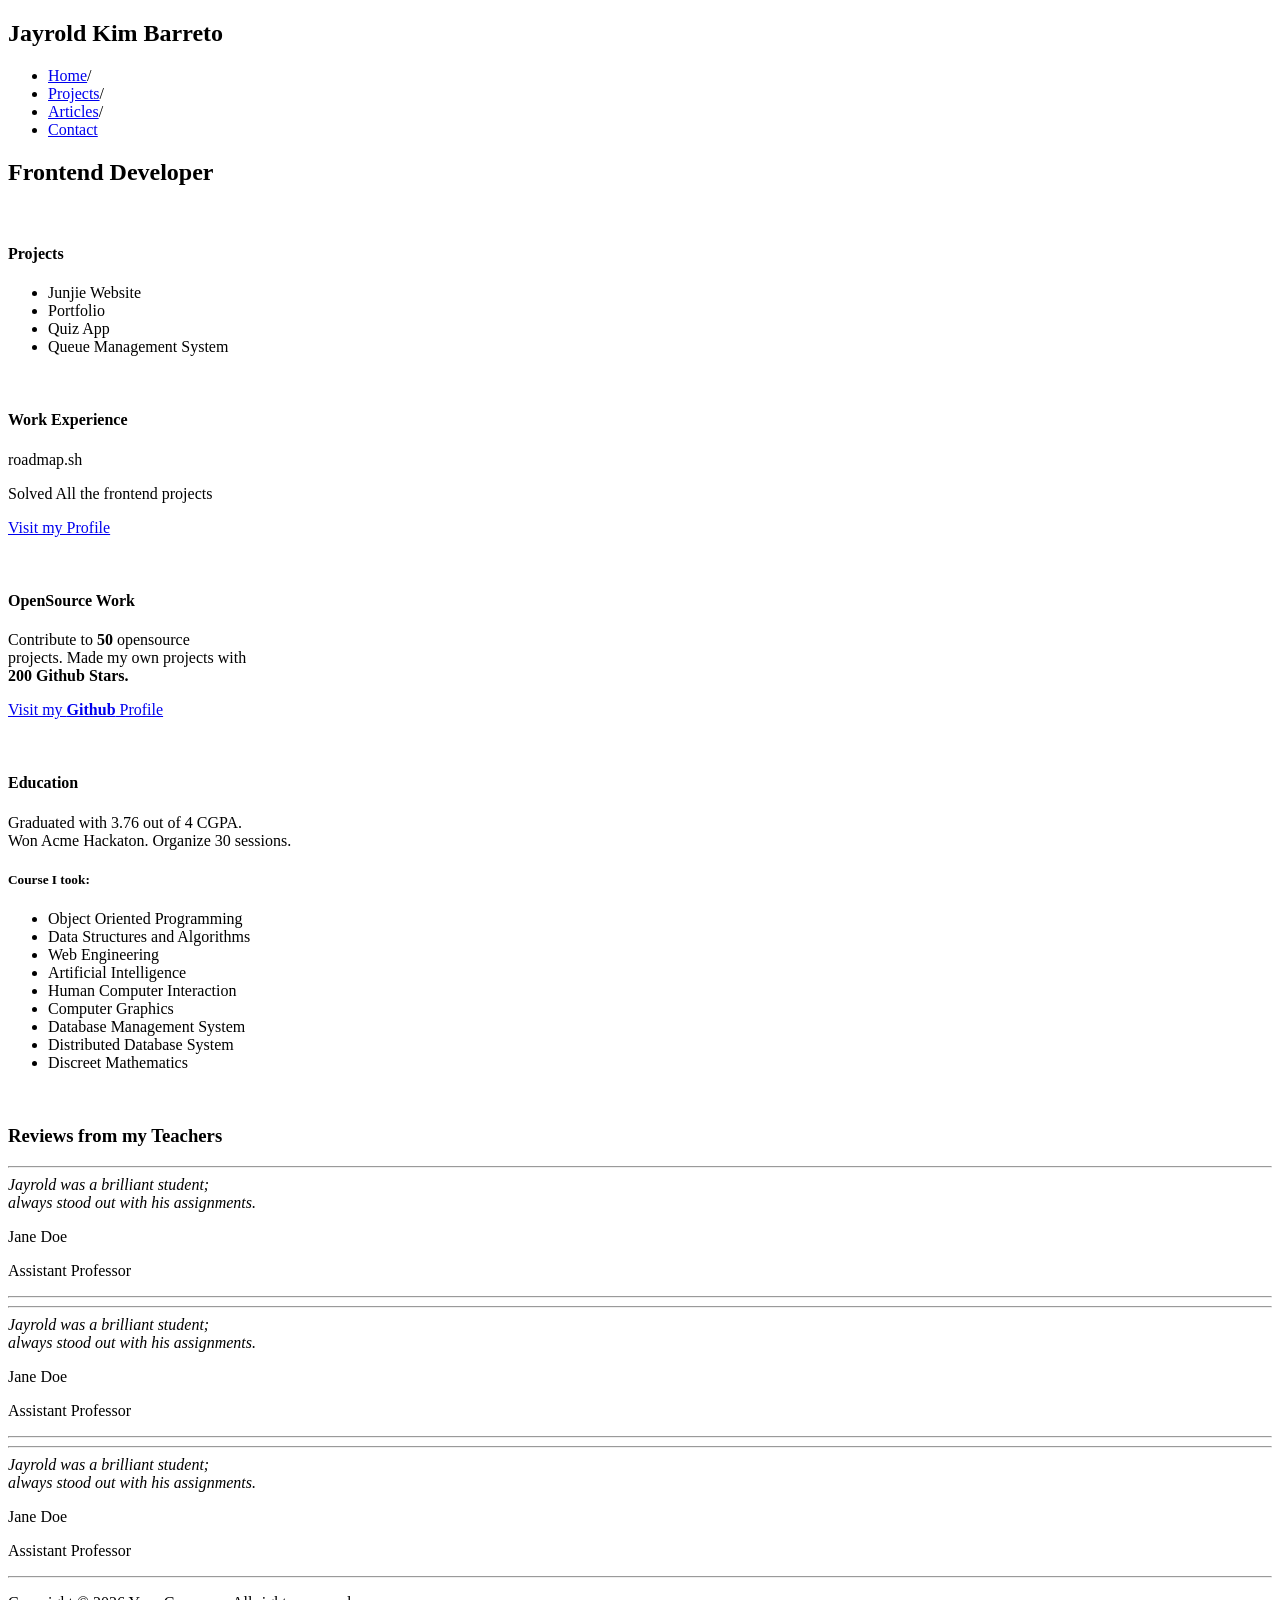
==== Projects/Basic HTML Website.html @ d7c41c27 "Add files via upload" ====
<!DOCTYPE html>
<html lang="en">

<head>
    <meta charset="UTF-8">
    <meta name="viewport" content="width=device-width" initial-scale="1.0">
    <meta name="description" content="Basic HTML Website">
    <title>Basic HTML Website</title>
</head>

<body>
    <section class="hero">
        <h2>Jayrold Kim Barreto</h2>
        <nav>
            <ul>
                <li><a href="Home">Home</a>/</li>
                <li><a href="projects">Projects</a>/</li>
                <li><a href="articles">Articles</a>/</li>
                <li><a href="Contact">Contact</a></li>
            </ul>
        </nav>
        <h1>Frontend Developer</h1>
    </section>
        <br>
    <main>
        <section class="Projects">
            <h4 id="projects">Projects</h4>
            <ul>
                <li>Junjie Website</li>
                <li>Portfolio</li>
                <li>Quiz App</li>
                <li>Queue Management System</li>
            <ul>
        </section>

            <br>

         <section class="experience">
            <h4>Work Experience</h4>
            <p>roadmap.sh</p>
            <p>Solved All the frontend projects</p>
            <p><a href="https://github.com/Jay339173737">Visit my Profile</a></p>
        </section>

            <br>

        <sections class="openSource work">
            <h4>OpenSource Work</h4>
            <p>Contribute to <strong>50</strong> opensource<br>
            projects. Made my own projects with<br>
            <strong>200 Github Stars.</strong>
            </p>
            <p><a href="https://github.com/Jay339173737">Visit my <strong>Github</strong> Profile</a></p>
        </sections>

            <br>

         <sections class="education">
            <h4>Education</h4>
            <p>Graduated with 3.76 out of 4 CGPA.<br>
                Won Acme Hackaton. Organize 30 sessions.</p>

            <h5>Course I took: </h5>
                <ul>
                    <li>Object Oriented Programming</li>
                    <li>Data Structures and Algorithms</li>
                    <li>Web Engineering</li>
                    <li>Artificial Intelligence</li>
                    <li>Human Computer Interaction</li>
                    <li>Computer Graphics</li>
                    <li>Database Management System</li>
                    <li>Distributed Database System</li>                        
                    <li>Discreet Mathematics</li>
                </ul>
        </sections>
            <br>
        <section class="reviews">
            <h3>Reviews from my Teachers</h3>
            <hr>
            <blockqoute>
                <i>Jayrold was a brilliant student;<br>
                always stood out with his assignments.</i>
                    <p>Jane Doe</p>
                    <p>Assistant Professor</p>
            </blockqoute>
            <hr>
            <hr>
            <blockqoute>
                <i>Jayrold was a brilliant student;<br>
                always stood out with his assignments.</i>
                    <p>Jane Doe</p>
                    <p>Assistant Professor</p>
            </blockqoute>
            <hr>
             <hr>
            <blockqoute>
                <i>Jayrold was a brilliant student;<br>
                always stood out with his assignments.</i>
                    <p>Jane Doe</p>
                    <p>Assistant Professor</p>
            </blockqoute>
            <hr>
        </section>

        <footer>
            <p>Copyright &copy; 2026 Your Company. All rights reserved.</p>
        </footer>

    </main>

</body>
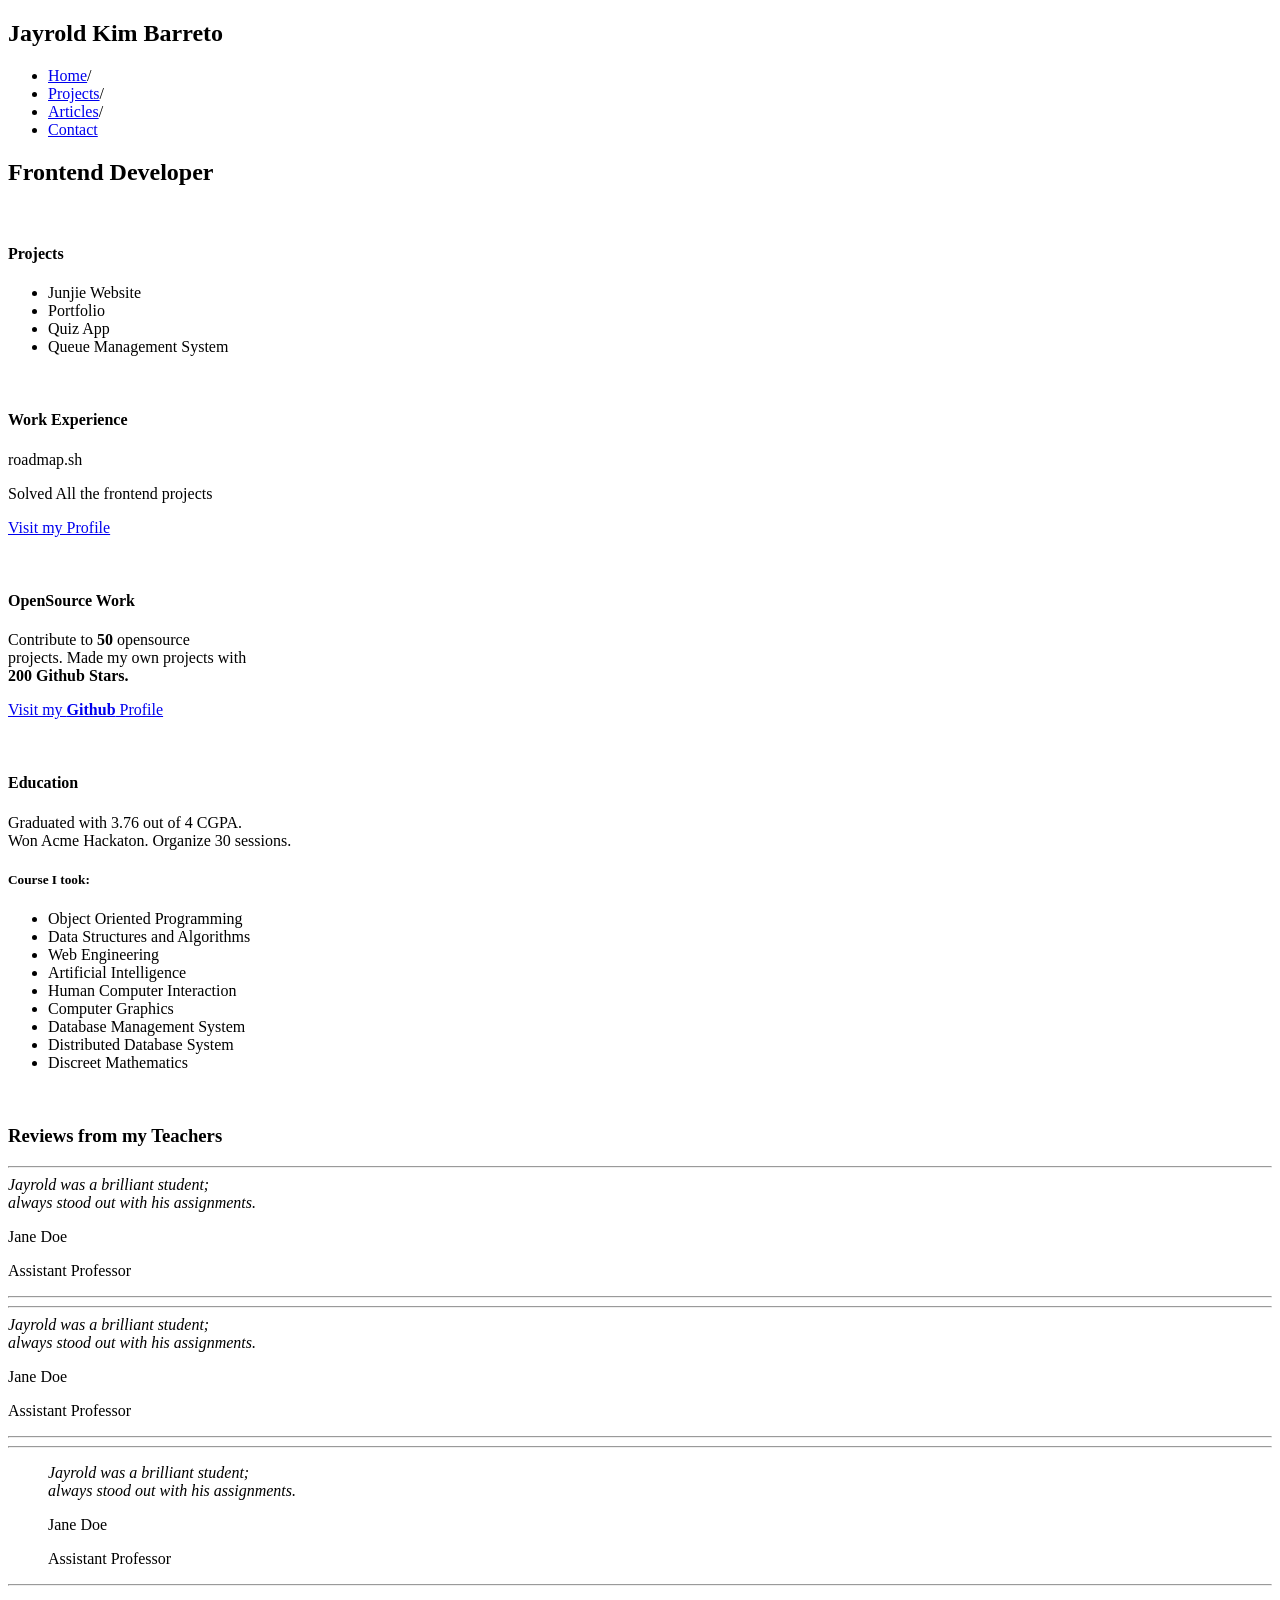
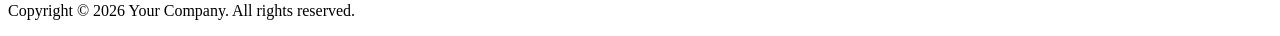
==== commit 5bccc395: "Update Basic HTML Website.html" ====
--- a/Projects/Basic HTML Website.html
+++ b/Projects/Basic HTML Website.html
@@ -13,13 +13,13 @@
         <h2>Jayrold Kim Barreto</h2>
         <nav>
             <ul>
-                <li><a href="Home">Home</a>/</li>
-                <li><a href="projects">Projects</a>/</li>
-                <li><a href="articles">Articles</a>/</li>
-                <li><a href="Contact">Contact</a></li>
+                <li><a href="#home">Home</a>/</li>
+                <li><a href="#projects">Projects</a>/</li>
+                <li><a href="#articles">Articles</a>/</li>
+                <li><a href="#contact">Contact</a></li>
             </ul>
         </nav>
-        <h1>Frontend Developer</h1>
+        <h1 id="home">Frontend Developer</h1>
     </section>
         <br>
     <main>
@@ -30,7 +30,7 @@
                 <li>Portfolio</li>
                 <li>Quiz App</li>
                 <li>Queue Management System</li>
-            <ul>
+            </ul>
         </section>
 
             <br>
@@ -44,18 +44,18 @@
 
             <br>
 
-        <sections class="openSource work">
+        <section class="openSource work">
             <h4>OpenSource Work</h4>
             <p>Contribute to <strong>50</strong> opensource<br>
             projects. Made my own projects with<br>
             <strong>200 Github Stars.</strong>
             </p>
             <p><a href="https://github.com/Jay339173737">Visit my <strong>Github</strong> Profile</a></p>
-        </sections>
+        </section>
 
             <br>
 
-         <sections class="education">
+         <section class="education">
             <h4>Education</h4>
             <p>Graduated with 3.76 out of 4 CGPA.<br>
                 Won Acme Hackaton. Organize 30 sessions.</p>
@@ -72,7 +72,7 @@
                     <li>Distributed Database System</li>                        
                     <li>Discreet Mathematics</li>
                 </ul>
-        </sections>
+        </section>
             <br>
         <section class="reviews">
             <h3>Reviews from my Teachers</h3>
@@ -93,12 +93,12 @@
             </blockqoute>
             <hr>
              <hr>
-            <blockqoute>
+            <blockquote>
                 <i>Jayrold was a brilliant student;<br>
                 always stood out with his assignments.</i>
                     <p>Jane Doe</p>
                     <p>Assistant Professor</p>
-            </blockqoute>
+            </blockquote>
             <hr>
         </section>
 
@@ -108,4 +108,6 @@
 
     </main>
 
-</body>+</body>
+
+</html>
